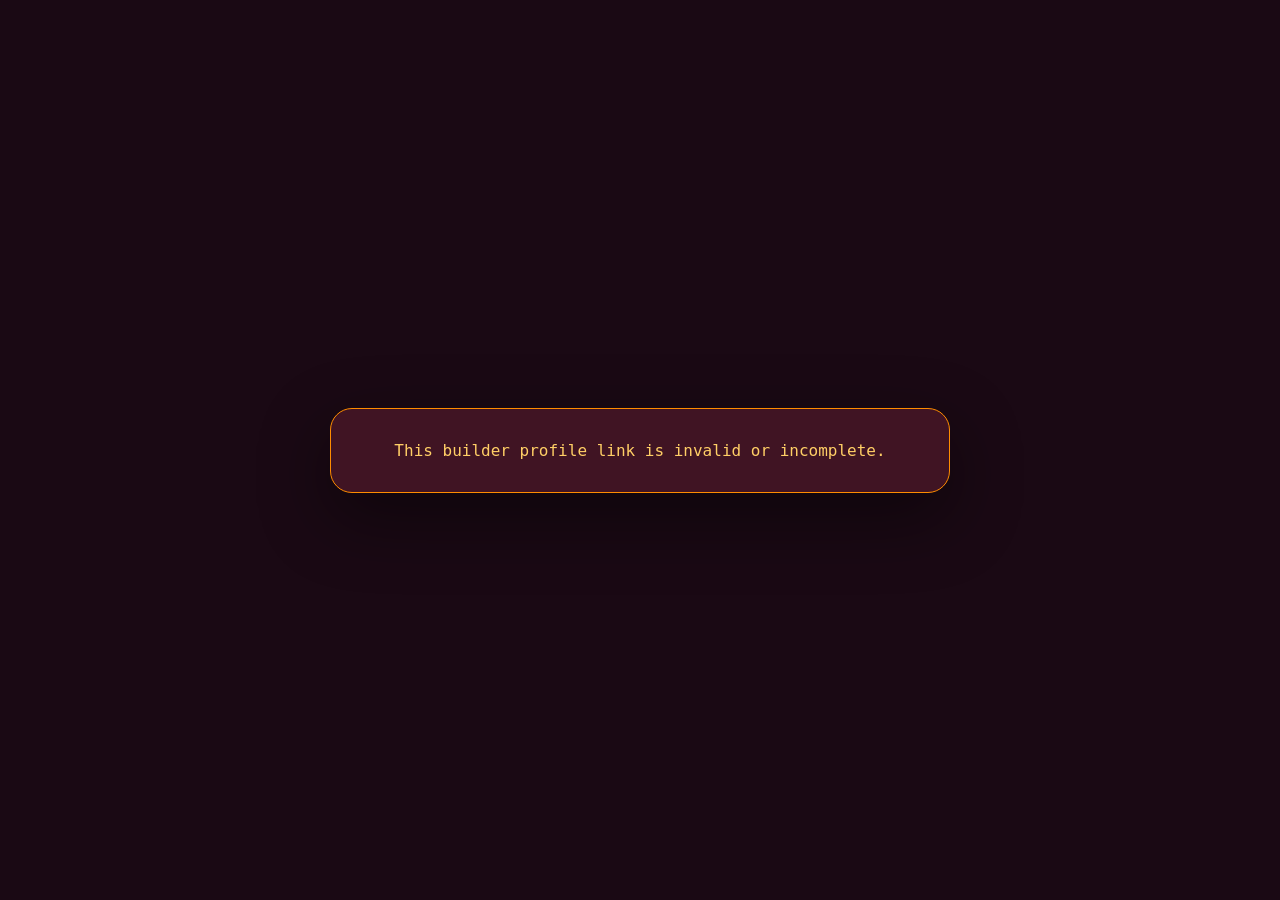
==== profile.html @ 286ff694 "Add QR builder profiles and badge artwork" ====
<!doctype html>
<html lang="en">
<head>
  <meta charset="utf-8">
  <meta name="viewport" content="width=device-width, initial-scale=1">
  <title>Builder profile · Hacker House Goa 2026</title>
  <link rel="stylesheet" href="./style.css">
  <style>
    body{min-height:100vh;background:var(--green-ink);color:var(--cream);display:flex;align-items:center;justify-content:center;padding:24px}
    .profile{width:min(620px,100%);background:var(--green-jungle);border:1px solid var(--gold);border-radius:22px;padding:32px;box-shadow:0 24px 70px rgba(0,0,0,.45)}
    .profile-mark{color:var(--gold);font:900 56px/1 var(--font-display);letter-spacing:-.08em}
    .profile-kicker{color:var(--gold);font:600 .75rem var(--font-mono);letter-spacing:.14em;text-transform:uppercase;margin:18px 0 8px}
    h1{font:900 clamp(2rem,7vw,3.5rem)/.95 var(--font-display);margin:0 0 10px}
    .profile-title{font-size:1.1rem;opacity:.8;margin:0 0 24px}
    .profile-meta{display:grid;gap:10px;border-top:1px solid var(--green-line);border-bottom:1px solid var(--green-line);padding:18px 0;margin-bottom:24px}
    .profile-meta strong{color:var(--gold);font:600 .72rem var(--font-mono);letter-spacing:.1em;text-transform:uppercase;display:block;margin-bottom:3px}
    .profile-meta span{font-size:1rem}
    .socials{display:grid;gap:10px}.socials a{display:flex;justify-content:space-between;gap:16px;padding:14px 16px;border:1px solid var(--green-line);border-radius:10px;color:var(--cream);text-decoration:none}.socials a:hover{border-color:var(--gold);color:var(--gold)}
    .error{text-align:center;color:#ffcf66;font-family:var(--font-mono)}
  </style>
</head>
<body>
  <main class="profile" id="profile"><div class="error">Loading builder profile…</div></main>
  <script>
    const root = document.getElementById('profile');
    try {
      const encoded = new URLSearchParams(location.search).get('data');
      if (!encoded) throw new Error('Missing profile data');
      const binary = atob(encoded.replace(/-/g, '+').replace(/_/g, '/') + '='.repeat((4 - encoded.length % 4) % 4));
      const bytes = Uint8Array.from(binary, char => char.charCodeAt(0));
      const data = JSON.parse(new TextDecoder().decode(bytes));
      const esc = value => String(value ?? '').replace(/[&<>'"]/g, char => ({'&':'&amp;','<':'&lt;','>':'&gt;',"'":'&#39;','"':'&quot;'}[char]));
      const safeUrl = value => { try { const url = new URL(value); return /^https?:$/.test(url.protocol) ? url.href : '#'; } catch (_) { return '#'; } };
      const links = (data.socials || []).map(s => `<a href="${esc(safeUrl(s.url))}" target="_blank" rel="noopener"><span>${esc(s.platform)}</span><span>↗</span></a>`).join('');
      root.innerHTML = `<div class="profile-mark">HH</div><div class="profile-kicker">Hacker House Goa 2026 · Builder</div><h1>${esc(data.name)}</h1><p class="profile-title">${esc(data.title)}</p><div class="profile-meta"><div><strong>Builder ID</strong><span>${esc(data.builderId)}</span></div><div><strong>Team</strong><span>${esc(data.team)}</span></div><div><strong>Tech stack</strong><span>${esc(data.stack)}</span></div></div><div class="profile-kicker">Connect with ${esc(data.name)}</div><div class="socials">${links || '<p>No social links added.</p>'}</div>`;
    } catch (error) {
      root.innerHTML = '<p class="error">This builder profile link is invalid or incomplete.</p>';
    }
  </script>
</body>
</html>
---- style.css ----
/* ===================================================================
   HACKER HOUSE GOA 2026 — Design tokens
   Palette pulled from the badge art: jungle green, hut-shutter gold,
   café-sign terracotta, sand cream.
=================================================================== */
:root{
  --green-ink:      #1a0914;
  --green-deep:     #2b1120;
  --green-jungle:   #401423;
  --green-mid:      #691823;
  --green-line:     #8a2529;
  --gold:           #ff8c00;
  --gold-soft:      #ffb042;
  --gold-dim:       #cc5e00;
  --cream:          #ffe4c4;
  --terracotta:     #e03a3e;
  --terracotta-soft:#ff575a;

  --font-display: "Bricolage Grotesque", "Inter", sans-serif;
  --font-body:    "Inter", -apple-system, sans-serif;
  --font-mono:    "JetBrains Mono", monospace;

  --radius-lg: 28px;
  --radius-md: 16px;
  --radius-sm: 10px;
  --ease: cubic-bezier(.65,0,.35,1);
}

*,*::before,*::after{ box-sizing: border-box; }
html{ scroll-behavior: smooth; }
body{
  margin:0;
  background: var(--green-ink);
  color: var(--cream);
  font-family: var(--font-body);
  overflow-x: hidden;
}
body.intro-active{ overflow: hidden; height:100vh; }

img{ max-width:100%; display:block; }
h1,h2,h3{ font-family: var(--font-display); margin:0; font-weight: 800; }
p{ margin:0; }
a{ color:inherit; text-decoration:none; }
::selection{ background: var(--gold); color: var(--green-ink); }

@media (prefers-reduced-motion: reduce){
  *{ animation-duration: 0.001ms !important; animation-iteration-count: 1 !important; transition-duration: 0.001ms !important; scroll-behavior:auto !important; }
}

/* ===================================================================
   BUTTONS
=================================================================== */
.btn{
  display:inline-flex; align-items:center; justify-content:center;
  font-family: var(--font-mono);
  font-size: 0.82rem;
  letter-spacing: 0.04em;
  text-transform: uppercase;
  padding: 0.95em 1.6em;
  border-radius: 999px;
  border: 1px solid transparent;
  cursor:pointer;
  transition: transform .25s var(--ease), background .25s, border-color .25s, color .25s;
  white-space: nowrap;
}
.btn:active{ transform: scale(0.96); }
.btn-primary{ background: var(--gold); color: var(--green-ink); font-weight:700; }
.btn-primary:hover{ background: #ffcb52; transform: translateY(-2px); }
.btn-outline{ border-color: var(--gold-dim); color: var(--cream); background: transparent; }
.btn-outline:hover{ border-color: var(--gold); color: var(--gold); transform: translateY(-2px); }
.btn-ghost{ color: var(--cream); background: transparent; opacity:.7; }
.btn-ghost:hover{ opacity:1; }
.btn-large{ padding: 1.1em 2.2em; font-size: 0.9rem; }
.btn-small{ padding: 0.6em 1.1em; font-size: 0.72rem; }
.btn:disabled{ opacity:.4; cursor:not-allowed; transform:none !important; }

/* ===================================================================
   INTRO — shutter-open reveal
=================================================================== */
.intro{
  position: fixed; inset:0; z-index: 999;
  background: var(--green-jungle);
  pointer-events: none;
}
.intro-sky{
  position:absolute; inset:0;
  background: radial-gradient(circle at 50% 65%, #a43a5c 0%, var(--green-jungle) 55%, var(--green-ink) 100%);
}
.intro-sun{
  position:absolute; left:50%; top:50%; width:120px; height:120px;
  background: var(--gold);
  border-radius:50%;
  transform: translate(-50%, -50%) translateY(30vh);
  box-shadow: 0 0 90px 30px rgba(255,140,0,.45);
  animation: introSunRise 2.6s var(--ease) forwards;
  will-change: transform, opacity;
}
@keyframes introSunRise{
  0%{ transform: translate(-50%, -50%) translateY(30vh); opacity:0; }
  40%{ opacity:1; }
  100%{ transform: translate(-50%, -50%) translateY(-10vh); opacity:1; }
}
.intro-shutter{
  position:absolute; top:0; bottom:0; width:52%;
  background: linear-gradient(180deg, var(--green-mid), var(--green-jungle) 60%, var(--green-ink));
  border-top: 3px solid var(--gold-dim);
  display:flex; align-items:center; justify-content:center;
  animation-duration: 1s;
  animation-timing-function: var(--ease);
  animation-fill-mode: forwards;
  animation-delay: 1.7s;
}
.intro-shutter--left{ left:0; border-right: 2px solid var(--gold); animation-name: shutterOpenLeft; }
.intro-shutter--right{ right:0; border-left: 2px solid var(--gold); animation-name: shutterOpenRight; }
@keyframes shutterOpenLeft{ to{ transform: translateX(-102%); } }
@keyframes shutterOpenRight{ to{ transform: translateX(102%); } }
.intro-hut-text{
  font-family: var(--font-display); font-weight:800; letter-spacing:.14em;
  color: var(--gold); font-size: 1.6rem; opacity:.85;
}
.intro-mark{
  position:absolute; inset:0; display:flex; flex-direction:column; align-items:center; justify-content:center; gap:10px;
  animation: introMarkOut .6s var(--ease) forwards;
  animation-delay: 1.9s;
}
.intro-mark .hh{
  font-family: var(--font-display); font-weight:900; font-size: 4.5rem; color: var(--gold);
  letter-spacing: -0.02em;
}
.intro-sub{ font-family: var(--font-mono); letter-spacing:.25em; font-size:.75rem; color:var(--cream); opacity:.8; }
@keyframes introMarkOut{ to{ opacity:0; transform: scale(1.08); } }
.intro.intro-done{ animation: introHide .1s linear forwards; animation-delay: 2.5s; }
@keyframes introHide{ to{ visibility:hidden; opacity:0; } }

/* ===================================================================
   NAV
=================================================================== */
.nav{
  position: sticky; top:0; z-index: 50;
  display:flex; align-items:center; justify-content:space-between;
  padding: 18px clamp(20px, 5vw, 64px);
  background: rgba(5,15,10,.72);
  backdrop-filter: blur(10px);
  border-bottom: 1px solid rgba(240,180,41,.15);
}
.nav-mark{
  font-family: var(--font-display); font-weight:900; color: var(--gold);
  font-size: 1.1rem; display:flex; align-items:center; gap:6px;
}
.nav-mark span{ opacity:.5; }
.nav-mark small{ font-family: var(--font-mono); font-weight:500; color: var(--cream); font-size:.65rem; letter-spacing:.1em; }
.nav-links{ display:flex; gap: 28px; font-family: var(--font-mono); font-size:.78rem; letter-spacing:.05em; text-transform: uppercase; }
.nav-links a{ opacity:.75; transition: opacity .2s, color .2s; }
.nav-links a:hover{ opacity:1; color: var(--gold); }
.nav-cta{ font-size:.7rem; padding:.7em 1.3em; }
@media (max-width: 720px){ .nav-links{ display:none; } }

/* ===================================================================
   HERO
=================================================================== */
.hero{
  position: relative;
  min-height: 100vh;
  display:flex; align-items:flex-end;
  overflow:hidden;
  padding: 0 clamp(20px, 6vw, 80px) 100px;
}
.hero-scene{ position:absolute; inset:0; z-index:0; }
.scene-sky{
  position:absolute; inset:0;
  background: linear-gradient(180deg, #3d1b54 0%, #a43a5c 40%, #e86445 75%, #ffb854 100%);
}
.scene-sun{
  position:absolute; left:50%; top:24%; width:min(22vw,240px); height:min(22vw,240px);
  transform: translateX(-50%);
  background: radial-gradient(circle, #fff5cc 0%, #ffcc00 55%, transparent 72%);
  border-radius:50%;
  animation: sunFloat 8s ease-in-out infinite;
  will-change: transform;
}
@keyframes sunFloat{ 0%,100%{ transform: translate(-50%,0); } 50%{ transform: translate(-50%,-14px); } }
.bird{ position:absolute; width:22px; height:12px; opacity:.7; will-change: transform; }
.bird::before,.bird::after{
  content:""; position:absolute; width:14px; height:2px; background: var(--gold);
  top:50%; border-radius: 2px;
}
.bird::before{ left:0; transform: rotate(28deg); }
.bird::after{ right:0; transform: rotate(-28deg); }
.bird-1{ top:20%; left:15%; animation: birdFly 14s linear infinite; }
.bird-2{ top:30%; left:70%; animation: birdFly 18s linear infinite reverse; animation-delay: -4s; }
.bird-3{ top:14%; left:45%; animation: birdFly 11s linear infinite; animation-delay: -7s; }
@keyframes birdFly{ 0%{ transform: translateX(0) translateY(0);} 50%{ transform: translateX(40px) translateY(-16px);} 100%{ transform: translateX(0) translateY(0);} }

.scene-water{ position:absolute; left:0; right:0; bottom:26%; width:100%; height:22%; }
.wave{ fill: #4a1324; opacity:.6; will-change: transform; }
.wave-2{ fill: #2b0b14; opacity:.8; }
.wave-1{ animation: waveDrift 9s ease-in-out infinite; }
.wave-2{ animation: waveDrift 12s ease-in-out infinite reverse; }
@keyframes waveDrift{ 0%,100%{ transform: translateX(0);} 50%{ transform: translateX(-30px);} }

.scene-shore{
  position:absolute; left:0; right:0; bottom:0; height:32%;
  background: linear-gradient(180deg, #1f0b15, #0d0408 90%);
  clip-path: ellipse(75% 100% at 50% 100%);
}

.palm{ position:absolute; bottom:22%; width:160px; height:260px; transform-origin: bottom center; will-change: transform; }
.palm-trunk{
  position:absolute; bottom:0; left:50%; width:9px; height:72%;
  background: linear-gradient(180deg, #2a111a, #11050a);
  transform: translateX(-50%) rotate(-5deg); border-radius: 6px 6px 2px 2px;
}
.palm-leaves{ position:absolute; left:50%; bottom:68%; width:0; height:0; }
.palm-leaves span{
  position:absolute; left:0; top:0; width:120px; height:26px;
  background: linear-gradient(90deg, #3d1b24, #1a0810);
  border-radius: 0 60% 60% 0 / 0 100% 100% 0;
  transform-origin: 0% 50%;
}
.palm-leaves span:nth-child(1){ transform: rotate(-55deg) scaleX(.9); }
.palm-leaves span:nth-child(2){ transform: rotate(-25deg) scaleX(1.05); }
.palm-leaves span:nth-child(3){ transform: rotate(-2deg) scaleX(1.1); }
.palm-leaves span:nth-child(4){ transform: rotate(20deg) scaleX(1) scaleY(-1); }
.palm-leaves span:nth-child(5){ transform: rotate(48deg) scaleX(.95) scaleY(-1); }
.palm-leaves span:nth-child(6){ transform: rotate(75deg) scaleX(.8) scaleY(-1); }
.palm-a{ left:2%; width:140px; animation: sway 6s ease-in-out infinite; }
.palm-b{ right:0%; width:180px; transform: scaleX(-1); animation: sway 7s ease-in-out infinite; animation-delay: -2s; }
.palm-c{ left:20%; bottom:20%; width:100px; opacity:.55; animation: sway 5s ease-in-out infinite; animation-delay: -1s; display:none; }
@keyframes sway{ 0%,100%{ transform: rotate(-3deg);} 50%{ transform: rotate(3deg);} }
.palm-b{ animation-name: swayFlip; }
@keyframes swayFlip{ 0%,100%{ transform: scaleX(-1) rotate(-3deg);} 50%{ transform: scaleX(-1) rotate(3deg);} }
@media (min-width: 900px){ .palm-c{ display:block; } }

.swinging-bottle {
  position: absolute;
  top: -10px;
  right: 15%;
  transform-origin: top center;
  animation: swing 3.5s ease-in-out infinite alternate;
  z-index: 10;
  display: flex;
  flex-direction: column;
  align-items: center;
  will-change: transform;
}
.rope {
  width: 2px;
  height: 140px;
  background: rgba(0,0,0,0.6);
  border-left: 1px dashed rgba(255,255,255,0.2);
}
.bottle {
  font-size: 2.8rem;
  margin-top: -12px;
  filter: drop-shadow(0 4px 8px rgba(0,0,0,0.4));
}
@keyframes swing {
  0% { transform: rotate(14deg); }
  100% { transform: rotate(-14deg); }
}

.hero-content{ position:relative; z-index:2; max-width: 720px; animation: heroIn 1s var(--ease) both; animation-delay: 2.4s; opacity:0; }
@keyframes heroIn{ from{ opacity:0; transform: translateY(24px);} to{ opacity:1; transform: translateY(0);} }
.eyebrow{
  font-family: var(--font-mono); font-size:.75rem; letter-spacing:.18em; text-transform:uppercase;
  color: var(--gold); margin-bottom: 18px; opacity:.9;
}
.hero-title{
  font-size: clamp(2.6rem, 7vw, 5.4rem);
  line-height: 0.98;
  color: var(--cream);
  text-shadow: 0 2px 30px rgba(0,0,0,.4);
}
.hero-title span{ color: var(--gold); }
.hero-tagline{
  font-family: var(--font-mono); font-size: clamp(.85rem,1.6vw,1.05rem);
  letter-spacing:.18em; margin: 20px 0 18px; color: var(--cream); opacity:.85;
}
.hero-tagline .dot{ color: var(--terracotta-soft); }
.hero-copy{ font-size: 1.05rem; line-height:1.6; max-width: 52ch; opacity:.85; margin-bottom: 32px; }
.hero-actions{ display:flex; gap:16px; flex-wrap:wrap; }

.scroll-cue{
  position:absolute; right: clamp(20px,6vw,80px); bottom: 32px; z-index:2;
  writing-mode: vertical-rl; font-family: var(--font-mono); font-size:.7rem; letter-spacing:.2em;
  text-transform:uppercase; color: var(--cream); opacity:.6; display:flex; align-items:center; gap:10px;
}
.scroll-cue span{ width:1px; height:40px; background: var(--gold); display:block; animation: scrollPulse 2s ease-in-out infinite; }
@keyframes scrollPulse{ 0%,100%{ opacity:.3;} 50%{ opacity:1;} }

/* ===================================================================
   SECTION SHELL
=================================================================== */
section{ padding: 110px clamp(20px, 6vw, 80px); position:relative; }
.section-eyebrow{
  font-family: var(--font-mono); font-size:.75rem; letter-spacing:.18em; text-transform:uppercase;
  color: var(--terracotta-soft); margin-bottom: 14px;
}
.section-title{ font-size: clamp(1.9rem, 4vw, 2.8rem); max-width: 20ch; margin-bottom: 18px; color: var(--cream); }
.section-copy{ font-size: 1.05rem; line-height:1.65; max-width: 62ch; opacity:.8; }
.section-copy em{ color: var(--gold); font-style: normal; }

/* ===================================================================
   ROLES
=================================================================== */
.roles{ background: var(--green-deep); border-top:1px solid var(--green-line); border-bottom:1px solid var(--green-line); }
.role-grid{ margin-top: 56px; display:grid; grid-template-columns: repeat(4,1fr); gap: 20px; }
@media (max-width: 900px){ .role-grid{ grid-template-columns: repeat(2,1fr); } }
@media (max-width: 520px){ .role-grid{ grid-template-columns: 1fr; } }
.role-card{
  background: var(--green-jungle);
  border: 1px solid var(--green-line);
  border-radius: var(--radius-md);
  padding: 28px 22px;
  transition: transform .3s var(--ease), border-color .3s;
}
.role-card:hover{ transform: translateY(-6px); border-color: var(--gold-dim); }
.role-icon{ font-size: 2rem; margin-bottom: 14px; color: var(--gold); }
.role-card h3{ font-size: 1.3rem; color: var(--cream); margin-bottom: 4px; }
.role-tag{ font-family: var(--font-mono); font-size:.72rem; letter-spacing:.12em; text-transform:uppercase; color: var(--gold); margin-bottom: 12px; }
.role-desc{ font-size: .92rem; line-height:1.55; opacity:.75; }

/* ===================================================================
   REGISTER
=================================================================== */
.register{
  display:grid; grid-template-columns: 0.8fr 1.2fr; gap: 60px;
  align-items:start;
}
@media (max-width: 900px){ .register{ grid-template-columns: 1fr; gap: 40px; } }
.register-intro{ position:sticky; top: 110px; }
.register-notes{ list-style:none; margin: 28px 0 0; padding:0; display:flex; flex-direction:column; gap:14px; }
.register-notes li{
  font-size:.9rem; opacity:.75; padding-left: 22px; position:relative; line-height:1.5;
}
.register-notes li::before{ content:"→"; position:absolute; left:0; color: var(--gold); }

.builder-form{
  background: var(--green-jungle);
  border: 1px solid var(--green-line);
  border-radius: var(--radius-lg);
  padding: clamp(24px, 4vw, 44px);
  display:grid; grid-template-columns: 1fr 1fr; gap: 22px 24px;
}
.field{ display:flex; flex-direction:column; gap:8px; }
.field-wide{ grid-column: 1 / -1; }
@media (max-width: 560px){ .builder-form{ grid-template-columns: 1fr; } }

.field label{ font-family: var(--font-mono); font-size:.75rem; letter-spacing:.08em; text-transform:uppercase; color: var(--gold); }
.field-hint-inline{ text-transform:none; letter-spacing:0; color: var(--cream); opacity:.5; font-size:.68rem; }
.field input[type="text"]{
  background: var(--green-ink);
  border: 1px solid var(--green-line);
  border-radius: var(--radius-sm);
  padding: 13px 16px;
  color: var(--cream);
  font-family: var(--font-body);
  font-size: .95rem;
  outline:none;
  transition: border-color .2s, box-shadow .2s;
}
.field input[type="text"]::placeholder{ color: rgba(246,241,226,.35); }
.field input[type="text"]:focus{ border-color: var(--gold); box-shadow: 0 0 0 3px rgba(240,180,41,.15); }
.field input:invalid:not(:placeholder-shown){ border-color: var(--terracotta-soft); }
.field-hint{ font-size:.76rem; opacity:.55; line-height:1.4; }
#formError{ color: var(--terracotta-soft); opacity: 1; min-height: 1.2em; }

.role-picker{ display:flex; gap:12px; flex-wrap:wrap; }
.role-pick{
  flex:1; min-width: 120px;
  display:flex; align-items:center; justify-content:center; gap:8px;
  background: var(--green-ink);
  border: 1px solid var(--green-line);
  border-radius: var(--radius-sm);
  padding: 14px 10px;
  color: var(--cream);
  font-family: var(--font-mono); font-size:.85rem; letter-spacing:.04em; text-transform:uppercase;
  cursor:pointer;
  transition: all .2s var(--ease);
}
.rp-icon{ font-size:1.1rem; }
.role-pick:hover{ border-color: var(--gold-dim); }
.role-pick.is-selected{ background: var(--gold); border-color: var(--gold); color: var(--green-ink); font-weight:700; }
.role-pick.is-taken{ opacity:.35; cursor: not-allowed; text-decoration: line-through; }
.role-pick.is-taken:hover{ border-color: var(--green-line); }

.photo-upload{ display:flex; align-items:center; gap:16px; }
.photo-preview{
  width: 68px; height:68px; border-radius:50%; overflow:hidden; flex-shrink:0;
  background: var(--green-ink); border:1px dashed var(--green-line);
  display:flex; align-items:center; justify-content:center;
}
.photo-preview span{ font-size:.6rem; font-family: var(--font-mono); opacity:.4; text-align:center; }
.photo-preview img{ width:100%; height:100%; object-fit:cover; }
input[type="file"]{ display:none; }

.form-submit-row{ display:flex; align-items:center; gap:20px; flex-wrap:wrap; margin-top:10px; }

/* ===================================================================
   CARD PREVIEW
=================================================================== */
.card-section{ text-align:center; background: var(--green-deep); border-top:1px solid var(--green-line); }
.card-section .section-title, .card-section .section-copy{ margin-left:auto; margin-right:auto; }
.card-stage{ margin: 56px auto 0; display:flex; flex-direction:column; align-items:center; gap:18px; perspective: 1800px; }
.card-flip{
  width: min(340px, 78vw);
  aspect-ratio: 1088/1445;
  cursor:pointer;
  outline: none;
}
.card-flip-inner{
  position:relative; width:100%; height:100%;
  transition: opacity .2s ease;
  filter: drop-shadow(0 30px 60px rgba(0,0,0,.55));
}
.card-face{
  position:absolute; inset:0; width:100%; height:100%;
  border-radius: 22px;
  background: var(--green-jungle);
}
.card-face--front{ visibility:visible; }
.card-face--back{ visibility:hidden; }
.card-flip.is-flipped .card-face--front{ visibility:hidden; }
.card-flip.is-flipped .card-face--back{ visibility:visible; }
.card-hint{ font-family: var(--font-mono); font-size:.72rem; letter-spacing:.1em; text-transform:uppercase; opacity:.5; }
.card-actions{ margin-top: 40px; display:flex; gap:16px; justify-content:center; flex-wrap:wrap; }

/* ===================================================================
   FOOTER
=================================================================== */
.site-footer{
  text-align:center; padding: 70px 20px 50px; background: var(--green-ink);
  display:flex; flex-direction:column; align-items:center; gap:10px;
}
.footer-mark{ font-family: var(--font-display); font-weight:900; color: var(--gold); font-size:1.6rem; }
.site-footer p{ font-family: var(--font-mono); font-size:.78rem; opacity:.6; }
.footer-fine{ opacity:.35; font-size:.68rem; }
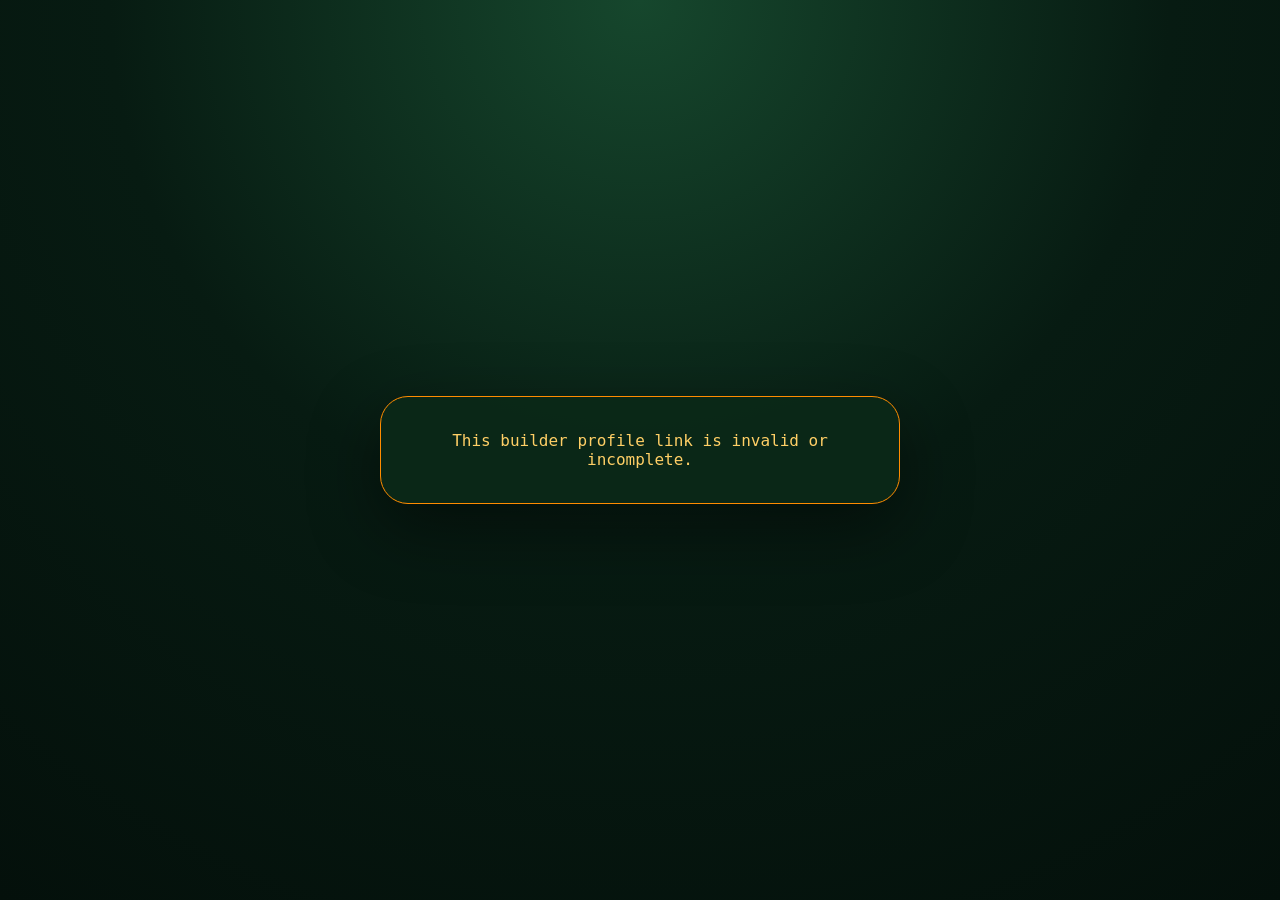
==== commit e0814449: "Make QR open builder Linktree profiles" ====
--- a/profile.html
+++ b/profile.html
@@ -6,16 +6,16 @@
   <title>Builder profile · Hacker House Goa 2026</title>
   <link rel="stylesheet" href="./style.css">
   <style>
-    body{min-height:100vh;background:var(--green-ink);color:var(--cream);display:flex;align-items:center;justify-content:center;padding:24px}
-    .profile{width:min(620px,100%);background:var(--green-jungle);border:1px solid var(--gold);border-radius:22px;padding:32px;box-shadow:0 24px 70px rgba(0,0,0,.45)}
-    .profile-mark{color:var(--gold);font:900 56px/1 var(--font-display);letter-spacing:-.08em}
-    .profile-kicker{color:var(--gold);font:600 .75rem var(--font-mono);letter-spacing:.14em;text-transform:uppercase;margin:18px 0 8px}
+    body{min-height:100vh;background:radial-gradient(circle at 50% 0,#16472d 0,#071b12 48%,#04100b 100%);color:var(--cream);display:flex;align-items:center;justify-content:center;padding:24px}
+    .profile{width:min(520px,100%);text-align:center;background:rgba(11,40,24,.9);border:1px solid var(--gold);border-radius:28px;padding:34px 24px;box-shadow:0 24px 70px rgba(0,0,0,.45)}
+    .profile-mark{color:var(--gold);font:900 58px/1 var(--font-display);letter-spacing:-.08em}
+    .profile-kicker{color:var(--gold);font:600 .72rem var(--font-mono);letter-spacing:.14em;text-transform:uppercase;margin:18px 0 8px}
     h1{font:900 clamp(2rem,7vw,3.5rem)/.95 var(--font-display);margin:0 0 10px}
-    .profile-title{font-size:1.1rem;opacity:.8;margin:0 0 24px}
-    .profile-meta{display:grid;gap:10px;border-top:1px solid var(--green-line);border-bottom:1px solid var(--green-line);padding:18px 0;margin-bottom:24px}
-    .profile-meta strong{color:var(--gold);font:600 .72rem var(--font-mono);letter-spacing:.1em;text-transform:uppercase;display:block;margin-bottom:3px}
-    .profile-meta span{font-size:1rem}
-    .socials{display:grid;gap:10px}.socials a{display:flex;justify-content:space-between;gap:16px;padding:14px 16px;border:1px solid var(--green-line);border-radius:10px;color:var(--cream);text-decoration:none}.socials a:hover{border-color:var(--gold);color:var(--gold)}
+    .profile-title{font-size:1.05rem;opacity:.8;margin:0 0 24px}
+    .profile-meta{display:grid;gap:8px;text-align:left;border-top:1px solid var(--green-line);border-bottom:1px solid var(--green-line);padding:18px 4px;margin-bottom:24px}
+    .profile-meta strong{color:var(--gold);font:600 .68rem var(--font-mono);letter-spacing:.1em;text-transform:uppercase;display:block;margin-bottom:3px}
+    .profile-meta span{font-size:.95rem}
+    .socials{display:grid;gap:12px}.socials a{display:flex;justify-content:center;gap:16px;padding:16px;border:1px solid var(--gold-dim);border-radius:999px;color:var(--cream);text-decoration:none;font:600 .9rem var(--font-mono);transition:.2s}.socials a:hover{background:var(--gold);color:var(--green-ink);border-color:var(--gold);transform:translateY(-2px)}
     .error{text-align:center;color:#ffcf66;font-family:var(--font-mono)}
   </style>
 </head>
